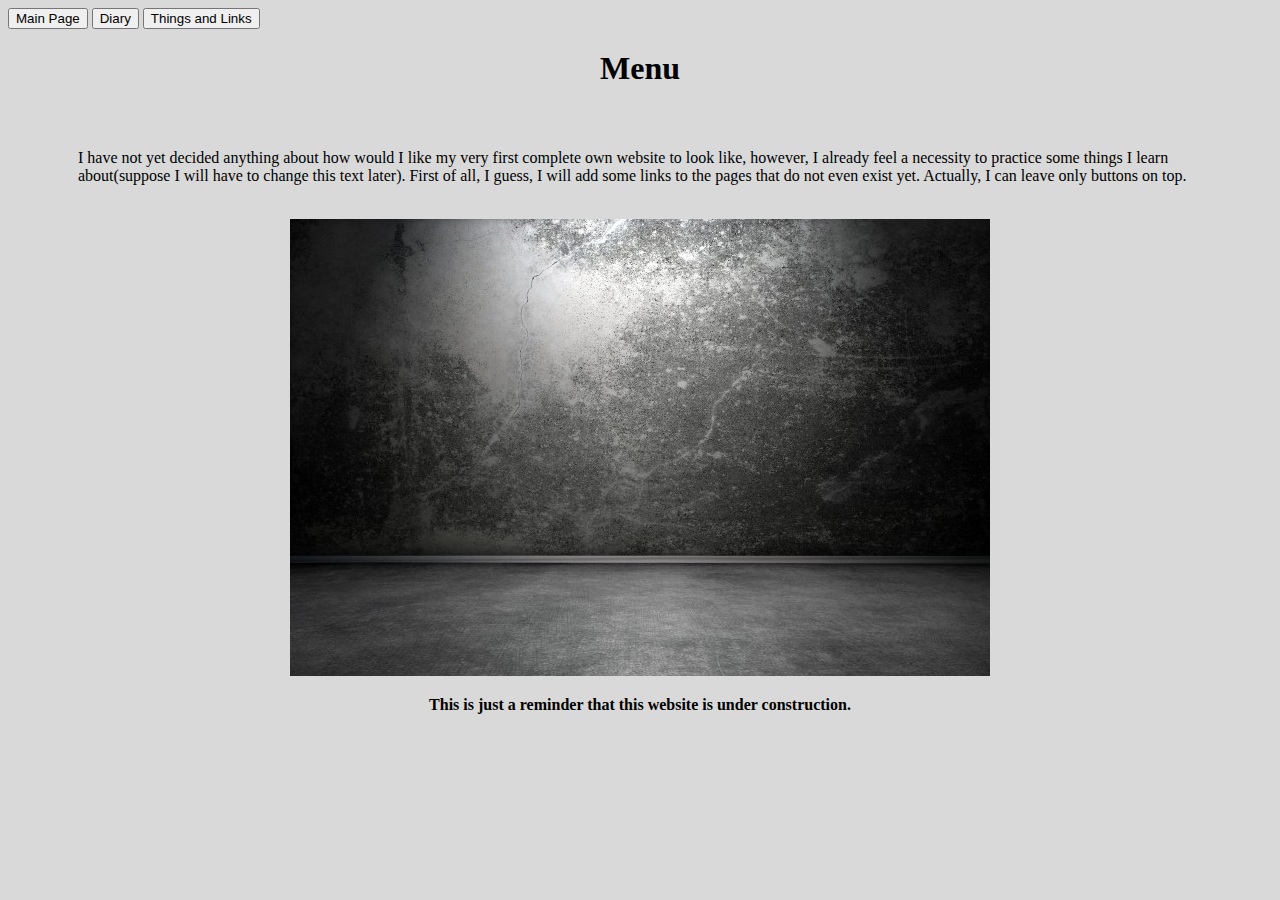
==== index.html @ 1136f55a "Add things and entry" ====
<!DOCTYPE html>
<html>
 <head>
  <meta charset="utf-8">
  <title>Main Page</title>
 </head>
 <body style="background-color: #d9d9d9">
	<form method="get" action="index.html" style="display: inline;"><button type="submit">Main Page</button></form>
        <form method="get" action="diary.html" style="display: inline;"><button type="submit">Diary</button></form>
        <form method="get" action="things.html" style="display:inline;"><button type="submit">Things and Links</button></form>


	<h1 align="center">Menu</h1>
	<p style="align: center; padding: 40px 70px 0 70px">I have not yet decided anything about how would I like my very first complete own website to look like,
					      however, I already feel a necessity to practice some things I learn about(suppose I will have to change this text later).
					      First of all, I guess, I will add some links to the pages that do not even exist yet. Actually, I can leave only buttons on top.</p><br/>
	<div align="center">
	<img src="images/font.jpg" alt="Empty room"><br/>
	<p style="align: center; padding: 10px auto;"><strong>This is just a reminder that this website is under construction.</strong></p>
	</div>
 </body>
</html>
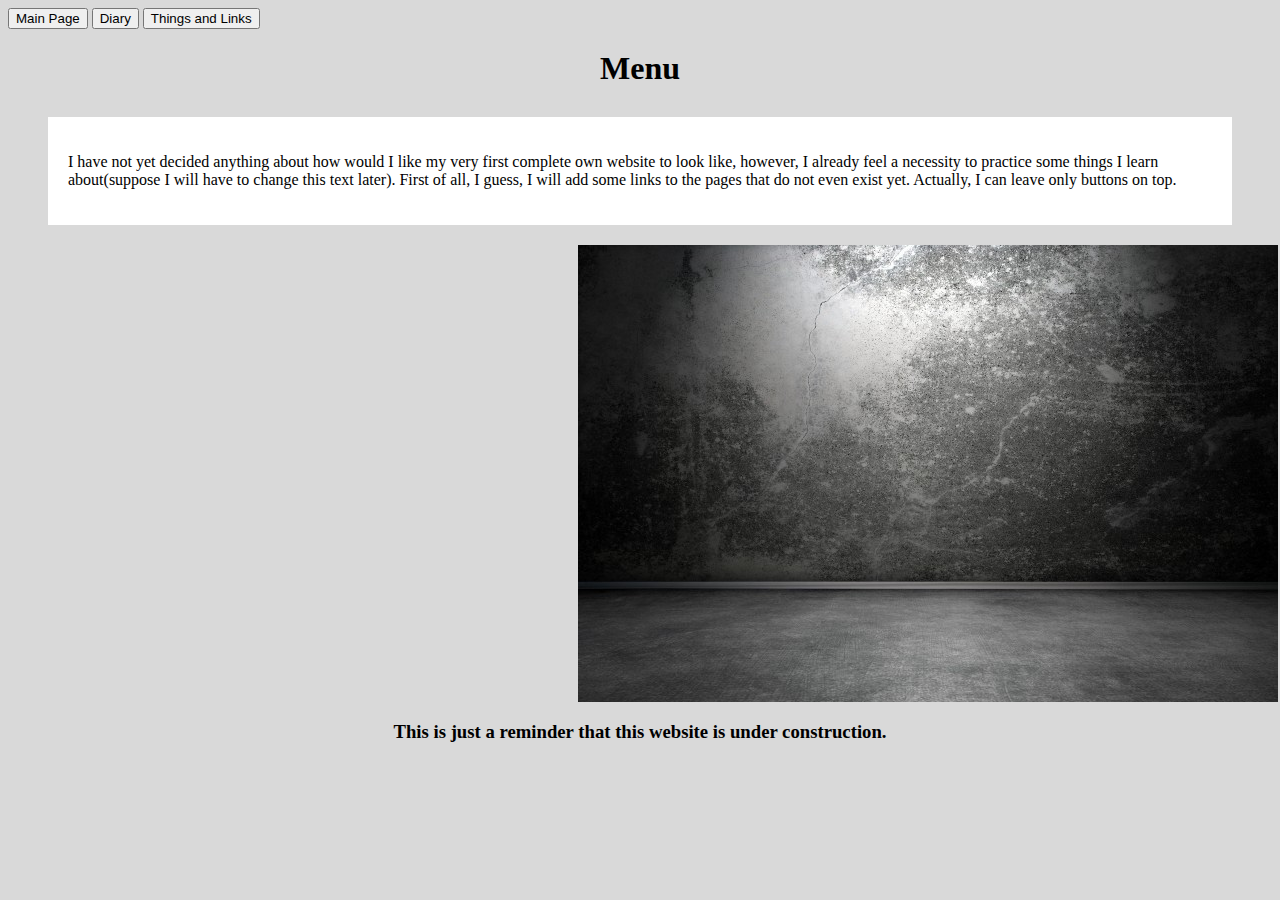
==== commit aecea629: "Add CSS" ====
--- a/index.html
+++ b/index.html
@@ -3,20 +3,19 @@
  <head>
   <meta charset="utf-8">
   <title>Main Page</title>
+  <link rel="stylesheet" href="common.css">
  </head>
- <body style="background-color: #d9d9d9">
+ <body> 
 	<form method="get" action="index.html" style="display: inline;"><button type="submit">Main Page</button></form>
         <form method="get" action="diary.html" style="display: inline;"><button type="submit">Diary</button></form>
-        <form method="get" action="things.html" style="display:inline;"><button type="submit">Things and Links</button></form>
+        <form method="get" action="things.html" style="display: inline;"><button type="submit">Things and Links</button></form>
 
 
-	<h1 align="center">Menu</h1>
-	<p style="align: center; padding: 40px 70px 0 70px">I have not yet decided anything about how would I like my very first complete own website to look like,
+	<h1>Menu</h1>
+	<div><p>I have not yet decided anything about how would I like my very first complete own website to look like,
 					      however, I already feel a necessity to practice some things I learn about(suppose I will have to change this text later).
-					      First of all, I guess, I will add some links to the pages that do not even exist yet. Actually, I can leave only buttons on top.</p><br/>
-	<div align="center">
-	<img src="images/font.jpg" alt="Empty room"><br/>
-	<p style="align: center; padding: 10px auto;"><strong>This is just a reminder that this website is under construction.</strong></p>
-	</div>
+					      First of all, I guess, I will add some links to the pages that do not even exist yet. Actually, I can leave only buttons on top.</p></div>
+	<img src="images/font.jpg" alt="Empty room" align="center"><br/>
+	<h3>This is just a reminder that this website is under construction.</h3>
  </body>
 </html>
--- a/common.css
+++ b/common.css
@@ -0,0 +1,26 @@
+body {
+  background-color: #d9d9d9;
+}
+h1 {
+  text-align: center;
+}
+h3 {
+  text-align: center;
+}
+span {
+  color: #06c;
+}
+div {
+  margin: 30px 40px 10px 40px;
+  padding: 20px 20px 20px 20px;
+  background-color: white;
+}
+img {
+  margin: 10px 570px auto;
+}
+#warning {
+  color: red;
+  background-color: black;
+}
+.first{font-size: 200%;}
+.second{font-size: 300%;}
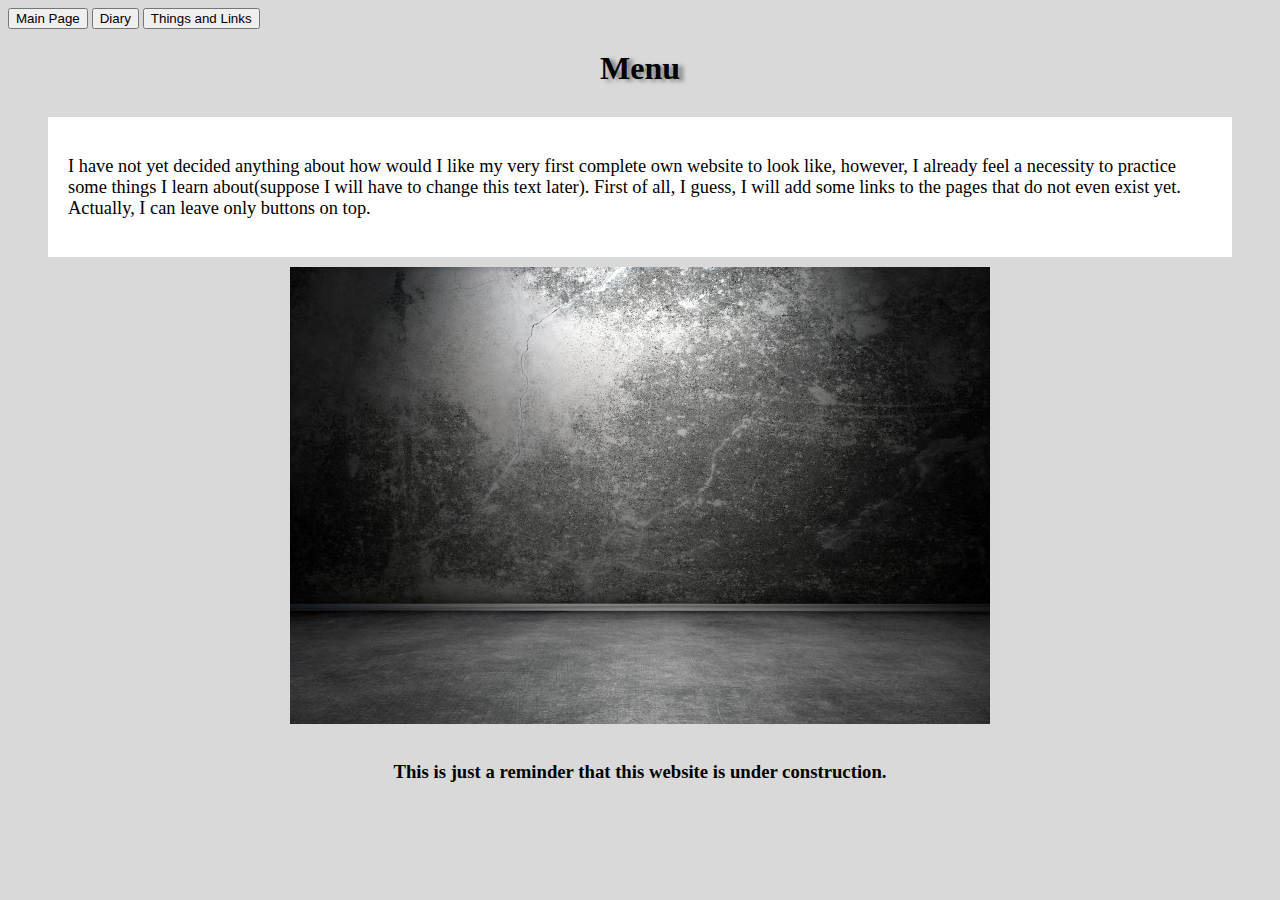
==== commit 52a95994: "Add CSS for image" ====
--- a/index.html
+++ b/index.html
@@ -15,7 +15,7 @@
 	<div><p>I have not yet decided anything about how would I like my very first complete own website to look like,
 					      however, I already feel a necessity to practice some things I learn about(suppose I will have to change this text later).
 					      First of all, I guess, I will add some links to the pages that do not even exist yet. Actually, I can leave only buttons on top.</p></div>
-	<img src="images/font.jpg" alt="Empty room" align="center"><br/>
+	<img src="images/font.jpg" alt="Empty room"><br/>
 	<h3>This is just a reminder that this website is under construction.</h3>
  </body>
 </html>
--- a/common.css
+++ b/common.css
@@ -3,6 +3,7 @@
 }
 h1 {
   text-align: center;
+  text-shadow: 5px 2px 4px grey;
 }
 h3 {
   text-align: center;
@@ -14,9 +15,13 @@
   margin: 30px 40px 10px 40px;
   padding: 20px 20px 20px 20px;
   background-color: white;
+  font-family: "Times New Roman", Times, serif;
+  font-size: 115%;
 }
 img {
-  margin: 10px 570px auto;
+  vertical-align: middle;
+  margin: auto;
+  display: block;
 }
 #warning {
   color: red;
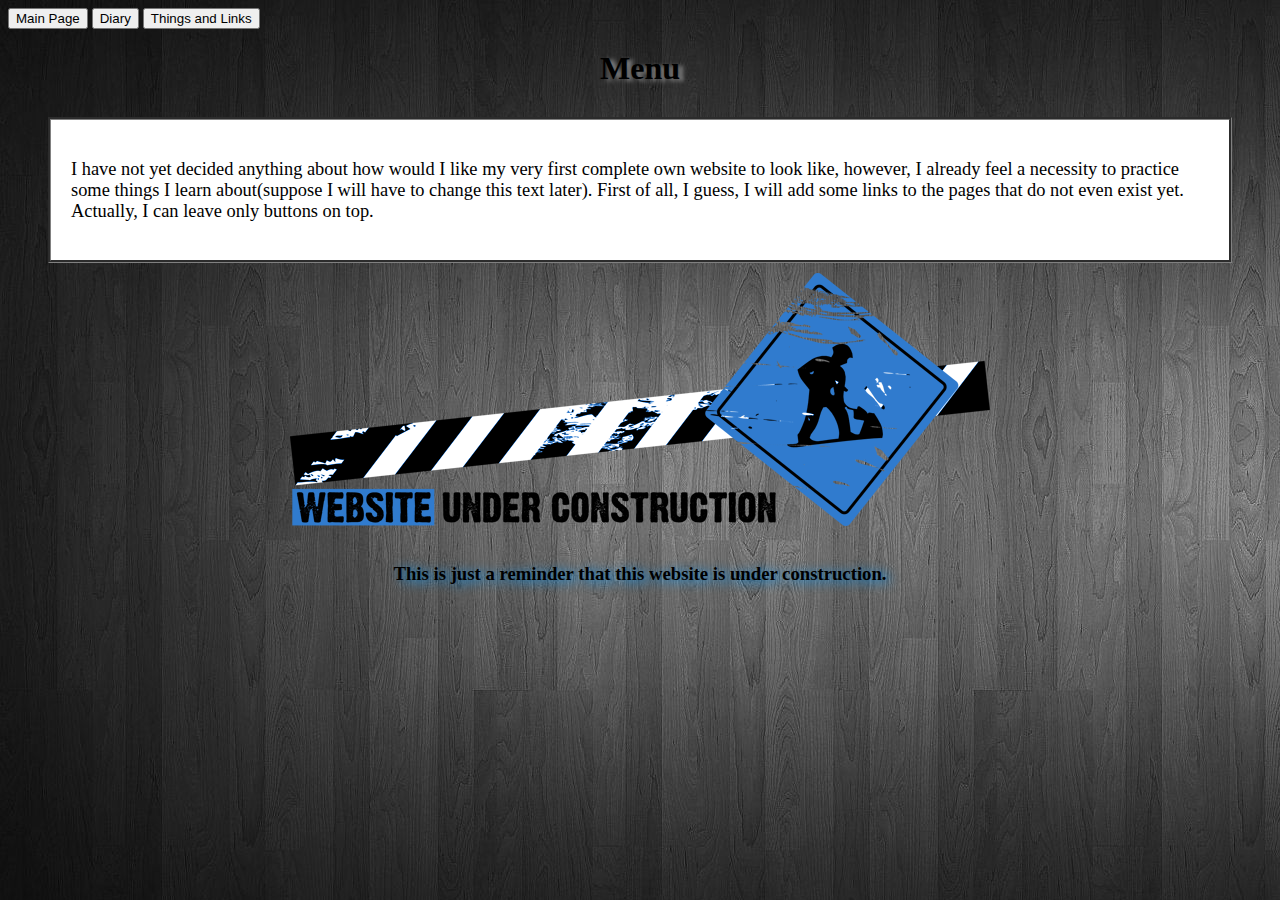
==== commit 3ce0833e: "Add image" ====
--- a/index.html
+++ b/index.html
@@ -15,7 +15,7 @@
 	<div><p>I have not yet decided anything about how would I like my very first complete own website to look like,
 					      however, I already feel a necessity to practice some things I learn about(suppose I will have to change this text later).
 					      First of all, I guess, I will add some links to the pages that do not even exist yet. Actually, I can leave only buttons on top.</p></div>
-	<img src="images/font.jpg" alt="Empty room"><br/>
+	<img src="images/font2.png" alt="Empty room"><br/>
 	<h3>This is just a reminder that this website is under construction.</h3>
  </body>
 </html>
--- a/common.css
+++ b/common.css
@@ -1,4 +1,6 @@
 body {
+  background-image: url("images/wood.jpg");
+  background-attachment: fixed;
   background-color: #d9d9d9;
 }
 h1 {
@@ -7,6 +9,10 @@
 }
 h3 {
   text-align: center;
+  text-shadow: 5px 2px 12px #09f;
+}
+strong {
+  text-shadow: 5px 2px 4px grey;
 }
 span {
   color: #06c;
@@ -17,6 +23,8 @@
   background-color: white;
   font-family: "Times New Roman", Times, serif;
   font-size: 115%;
+  border: 3px solid gray;
+  border-style: groove;
 }
 img {
   vertical-align: middle;
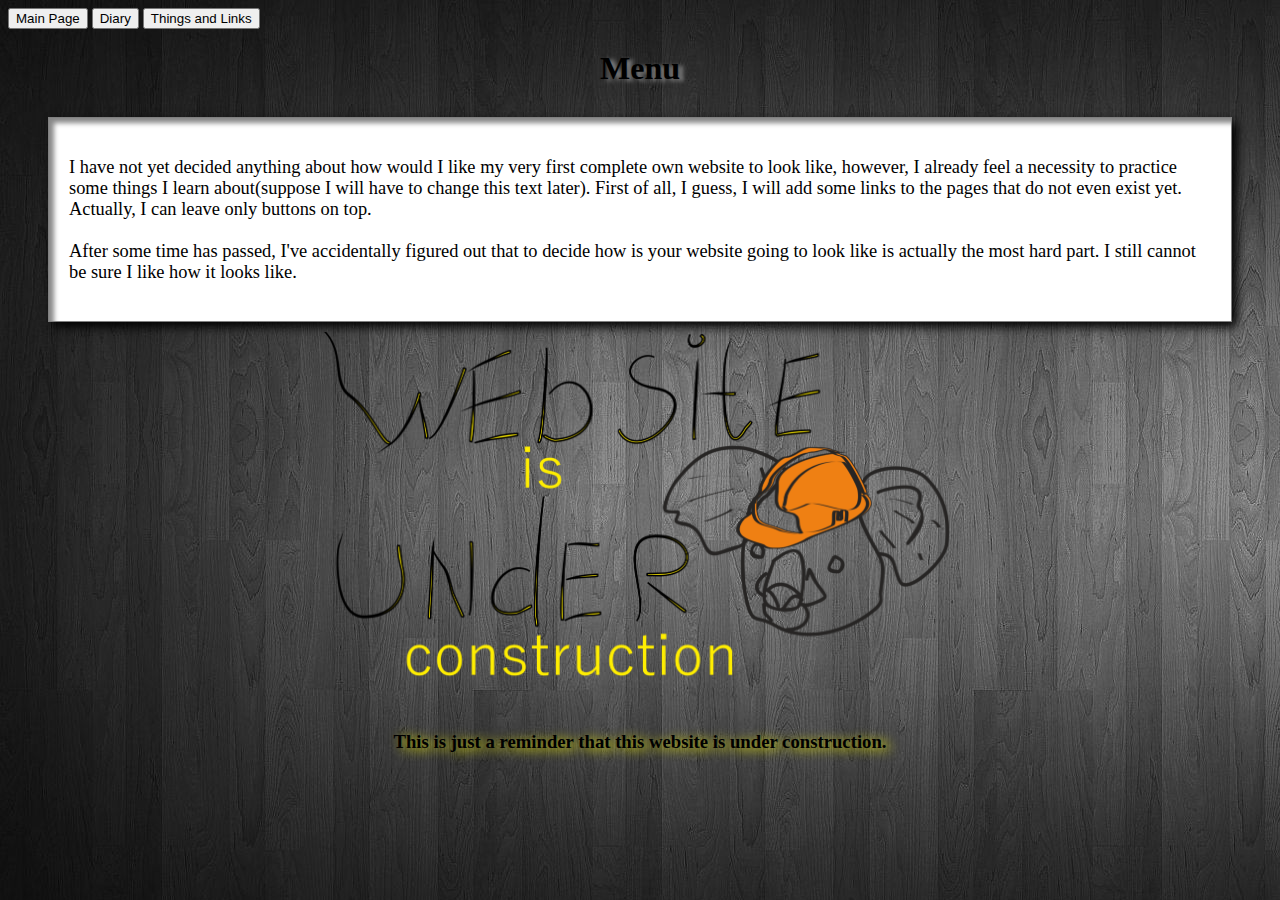
==== commit 3bcfe2a8: "Add more CSS and entry" ====
--- a/index.html
+++ b/index.html
@@ -5,7 +5,7 @@
   <title>Main Page</title>
   <link rel="stylesheet" href="common.css">
  </head>
- <body> 
+ <body>
 	<form method="get" action="index.html" style="display: inline;"><button type="submit">Main Page</button></form>
         <form method="get" action="diary.html" style="display: inline;"><button type="submit">Diary</button></form>
         <form method="get" action="things.html" style="display: inline;"><button type="submit">Things and Links</button></form>
@@ -14,8 +14,10 @@
 	<h1>Menu</h1>
 	<div><p>I have not yet decided anything about how would I like my very first complete own website to look like,
 					      however, I already feel a necessity to practice some things I learn about(suppose I will have to change this text later).
-					      First of all, I guess, I will add some links to the pages that do not even exist yet. Actually, I can leave only buttons on top.</p></div>
-	<img src="images/font2.png" alt="Empty room"><br/>
+					      First of all, I guess, I will add some links to the pages that do not even exist yet. Actually, I can leave only buttons on top.<br/><br/>
+                After some time has passed, I've accidentally figured out that to decide how is your website going to look like is actually the most hard part.
+              I still cannot be sure I like how it looks like.</p></div>
+	<img src="images/font2.png" alt="Coala in builder's hat" height="50%" width="50%"><br/>
 	<h3>This is just a reminder that this website is under construction.</h3>
  </body>
 </html>
--- a/common.css
+++ b/common.css
@@ -1,7 +1,6 @@
 body {
-  background-image: url("images/wood.jpg");
-  background-attachment: fixed;
   background-color: #d9d9d9;
+  background-image: url(images/wood.jpg);
 }
 h1 {
   text-align: center;
@@ -9,13 +8,30 @@
 }
 h3 {
   text-align: center;
-  text-shadow: 5px 2px 12px #09f;
-}
-strong {
-  text-shadow: 5px 2px 4px grey;
+  text-shadow: 5px 2px 12px yellow;
 }
 span {
   color: #06c;
+  text-shadow: 5px 2px 4px grey;
+}
+ul {
+  list-style-image: url("images/icon.png");
+  list-style-position: outside;
+  vertical-align: text-top ;
+}
+table {
+  border-collapse: separate;
+  border-spacing: 1px 1px;
+  border-style: solid;
+  empty-cells: hide;
+  font-family: "Times New Roman", Times, serif;
+}
+th {
+  color: white;
+  background-color:gray;
+}
+td {
+  background-color: white;
 }
 div {
   margin: 30px 40px 10px 40px;
@@ -23,11 +39,21 @@
   background-color: white;
   font-family: "Times New Roman", Times, serif;
   font-size: 115%;
-  border: 3px solid gray;
-  border-style: groove;
+  border: 1px solid gray;
+  box-shadow: 5px 5px 10px black, inset 5px 5px 5px #888888;
+}
+#invis {
+  margin: 30px 60px 10px 60px;
+  padding: -20px -20px -20px -20px;
+  font-family: "Times New Roman", Times, serif;
+  font-size: 115%;
+  background-color: transparent;
+  border-style: hidden;
+  box-shadow: none;
 }
 img {
   vertical-align: middle;
+  width: 50%;
   margin: auto;
   display: block;
 }
@@ -35,5 +61,38 @@
   color: red;
   background-color: black;
 }
+.round {
+    -webkit-border-radius: 24px;
+    border-radius: 24px;
+    border:1px solid gray;
+    background-color: gray;
+    color: white;
+    padding:25px;
+}
+.totalround {
+   width: 200px;
+   height: 200px;
+   border-radius: 100%;
+   background-color: green;
+   color: white;
+   text-align: center;
+   border:2px solid black;
+   box-shadow: 5px 5px 10px 10px #000000;
+}
 .first{font-size: 200%;}
 .second{font-size: 300%;}
+.shadow{text-shadow: 5px 2px 4px grey;}
+a:link {
+color: green;
+text-decoration-line: none;
+}
+a:visited {
+color: green;
+}
+a:hover {
+text-shadow: 5px 2px 4px grey;
+}
+@font-face {
+  font-family: original;
+  src: url(font.otf)
+}
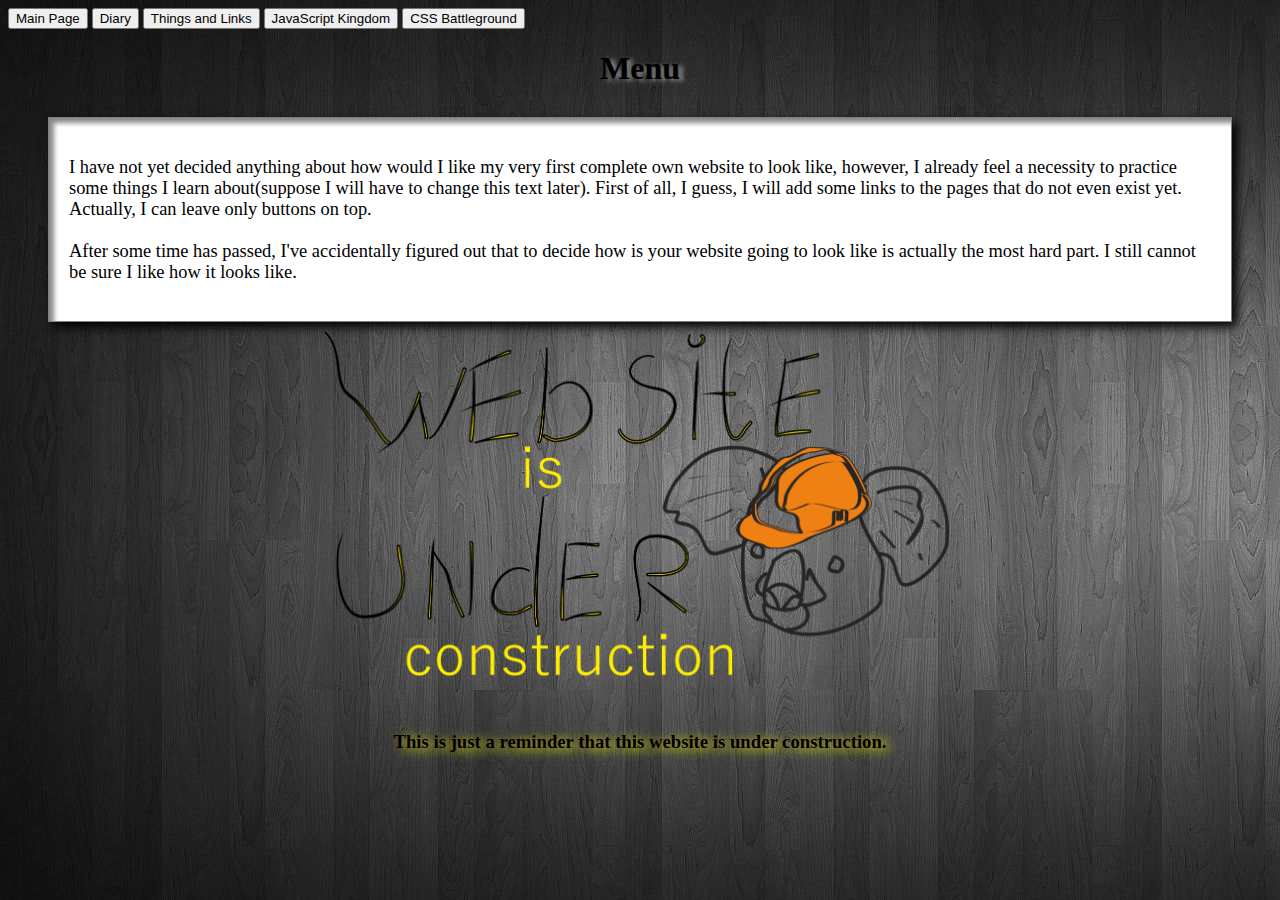
==== commit 96eedddf: "Add JS and CSS testpages" ====
--- a/index.html
+++ b/index.html
@@ -9,7 +9,8 @@
 	<form method="get" action="index.html" style="display: inline;"><button type="submit">Main Page</button></form>
         <form method="get" action="diary.html" style="display: inline;"><button type="submit">Diary</button></form>
         <form method="get" action="things.html" style="display: inline;"><button type="submit">Things and Links</button></form>
-
+        <form method="get" action="jskingdom.html" style="display: inline;"><button type="submit">JavaScript Kingdom</button></form>
+	<form method="get" action="cssbattleground.html" style="display: inline;"><button type="submit">CSS Battleground</button></form>
 
 	<h1>Menu</h1>
 	<div><p>I have not yet decided anything about how would I like my very first complete own website to look like,
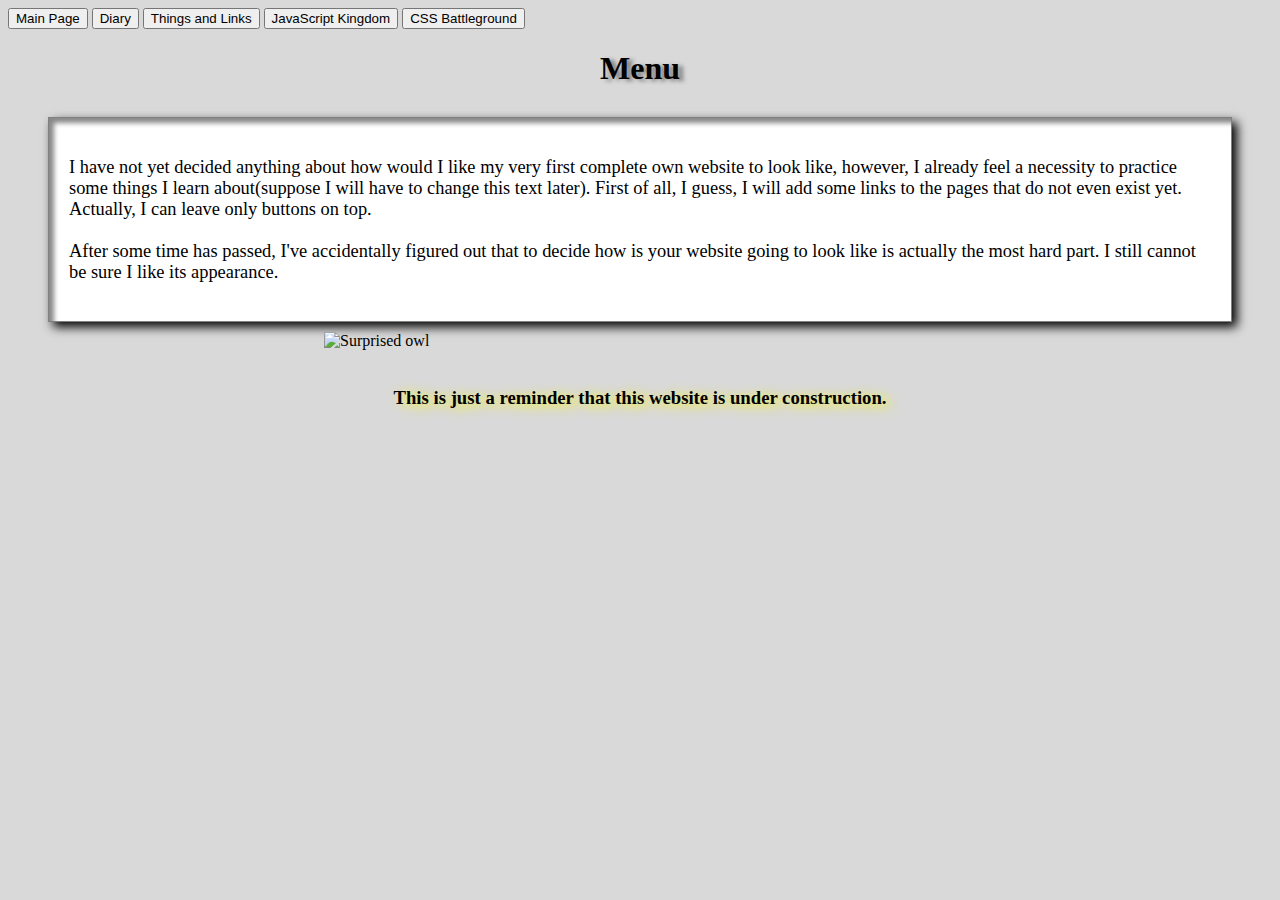
==== commit 0c199a3b: "Replace image" ====
--- a/index.html
+++ b/index.html
@@ -17,8 +17,8 @@
 					      however, I already feel a necessity to practice some things I learn about(suppose I will have to change this text later).
 					      First of all, I guess, I will add some links to the pages that do not even exist yet. Actually, I can leave only buttons on top.<br/><br/>
                 After some time has passed, I've accidentally figured out that to decide how is your website going to look like is actually the most hard part.
-              I still cannot be sure I like how it looks like.</p></div>
-	<img src="images/font2.png" alt="Coala in builder's hat" height="50%" width="50%"><br/>
+              I still cannot be sure I like its appearance.</p></div>
+	<img src="images/font2.png" alt="Surprised owl" height="50%" width="50%"><br/>
 	<h3>This is just a reminder that this website is under construction.</h3>
  </body>
 </html>
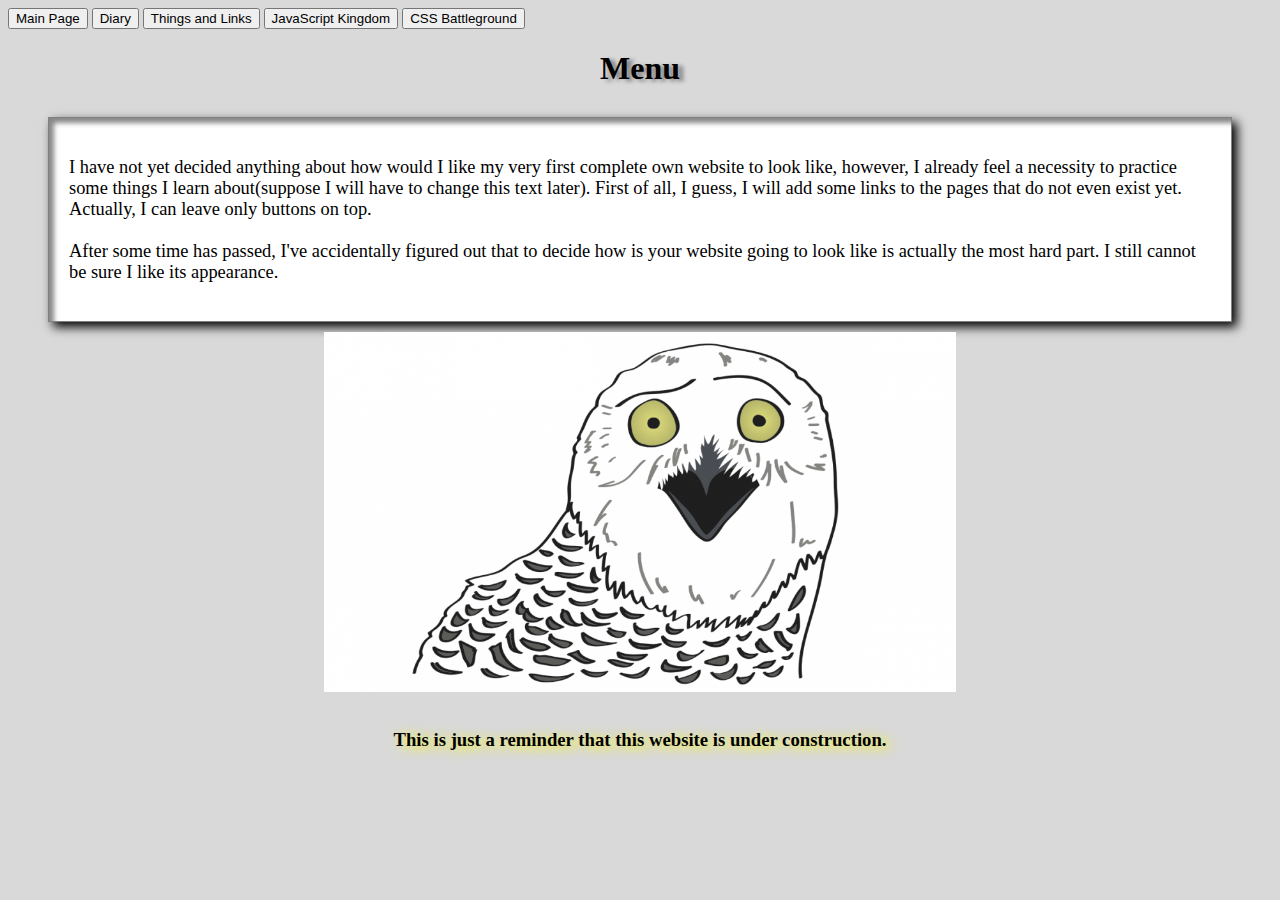
==== commit 6c10541d: "Replace image successfully" ====
--- a/index.html
+++ b/index.html
@@ -18,7 +18,7 @@
 					      First of all, I guess, I will add some links to the pages that do not even exist yet. Actually, I can leave only buttons on top.<br/><br/>
                 After some time has passed, I've accidentally figured out that to decide how is your website going to look like is actually the most hard part.
               I still cannot be sure I like its appearance.</p></div>
-	<img src="images/font2.png" alt="Surprised owl" height="50%" width="50%"><br/>
+	<img src="images/font_2.png" alt="Surprised owl" height="50%" width="50%"><br/>
 	<h3>This is just a reminder that this website is under construction.</h3>
  </body>
 </html>
